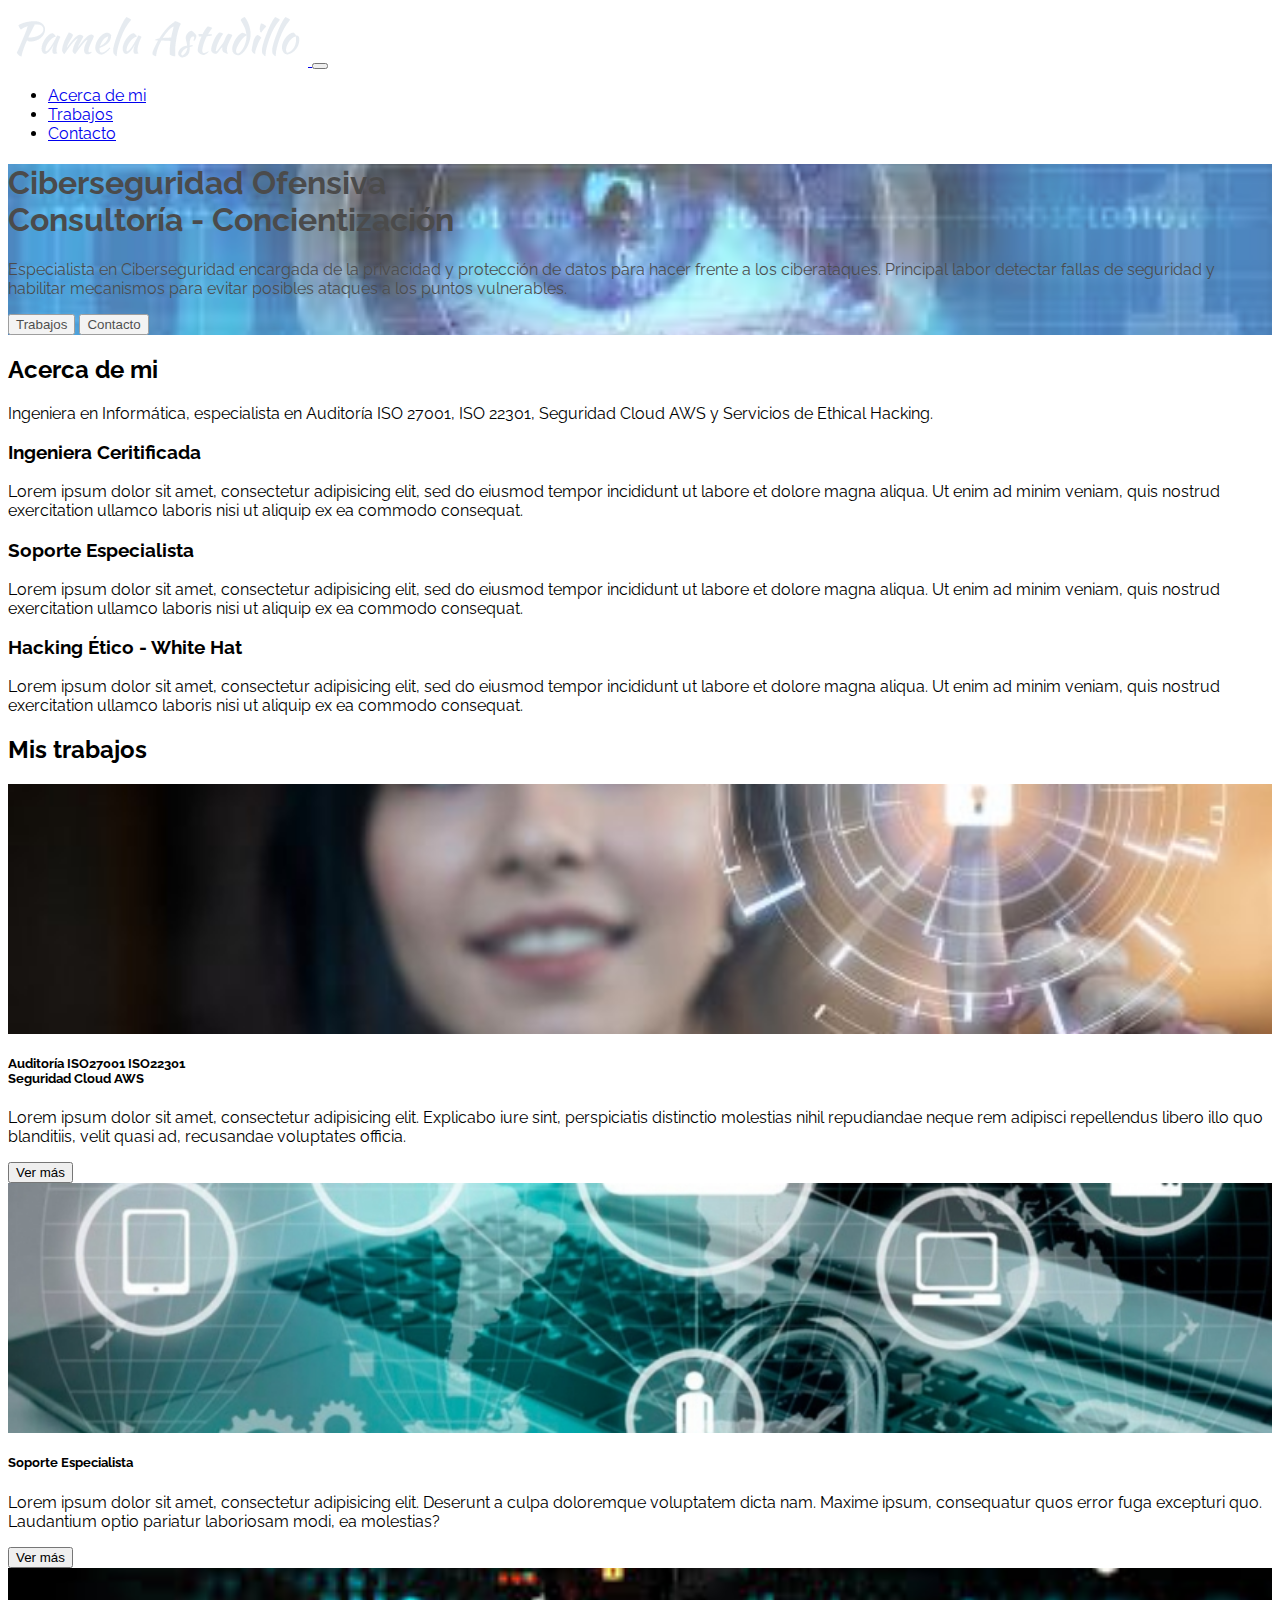
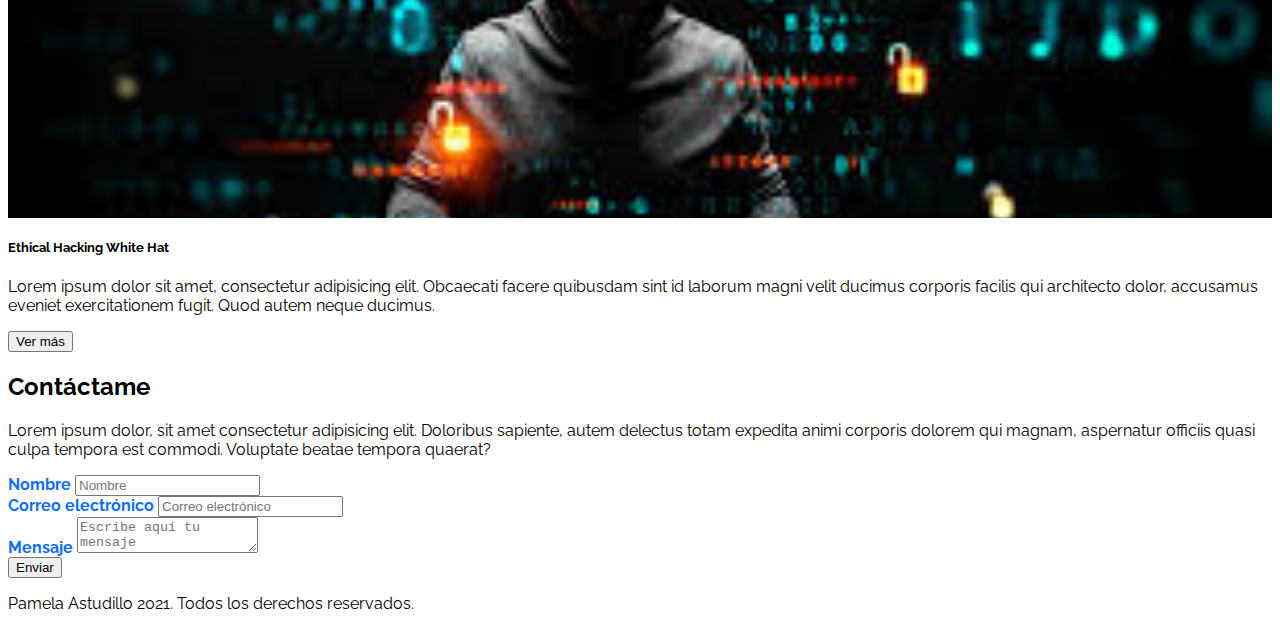
==== index.html @ 732e8cd0 "first commit" ====
<!DOCTYPE html>
<html lang="en">

<head>
    <meta charset="UTF-8">
    <meta http-equiv="X-UA-Compatible" content="IE=edge">
    <meta name="viewport" content="width=device-width, initial-scale=1.0">
    <link rel="preconnect" href="https://fonts.googleapis.com">
    <link rel="preconnect" href="https://fonts.gstatic.com" crossorigin>
    <link href="https://fonts.googleapis.com/css2?family=Raleway:wght@400;700&display=swap" rel="stylesheet">
    <link href="https://cdn.jsdelivr.net/npm/bootstrap@5.1.3/dist/css/bootstrap.min.css" rel="stylesheet"
        integrity="sha384-1BmE4kWBq78iYhFldvKuhfTAU6auU8tT94WrHftjDbrCEXSU1oBoqyl2QvZ6jIW3" crossorigin="anonymous">
    <title>Pamela Atudillo</title>
    <link rel="stylesheet" href="https://cdnjs.cloudflare.com/ajax/libs/font-awesome/5.9.0/css/all.min.css"
        integrity="sha512-q3eWabyZPc1XTCmF+8/LuE1ozpg5xxn7iO89yfSOd5/oKvyqLngoNGsx8jq92Y8eXJ/IRxQbEC+FGSYxtk2oiw=="
        crossorigin="anonymous" referrerpolicy="no-referrer" />
    <link rel="stylesheet" href="assets/css/estilos.css">
</head>

<body>
    <nav class="navbar navbar-expand-lg navbar-dark bg-primary fixed-top">
        <div class="container">
            <a class="navbar-brand" href="#">
                <img src="assets/img/logopame.png" class="img-fluid">
            </a>
            <button class="navbar-toggler" type="button" data-bs-toggle="collapse"
                aria-controls="navbarSupportedContent" aria-expanded="false" aria-label="Toggle navigation">
                <span class="navbar-toggler-icon"></span>
            </button>
            <div class="collapse navbar-collapse" id="navbarSupportedContent">
                <ul class="navbar-nav ms-auto mb-2 mb-lg-0 fs-5">
                    <li class="nav-item">
                        <a class="nav-link" href="#">Acerca de mi</a>
                    </li>
                    <li class="nav-item">
                        <a class="nav-link" href="#Mis-trabajos">Trabajos</a>
                    </li>
                    <li class="nav-item">
                        <a class="nav-link" href="#Contacto">Contacto</a>
                    </li>
                </ul>
            </div>
        </div>
    </nav>

    <header id="Hero-Section" class="text-light text-end py-5 mt-5">
        <div class="container">
            <div class="ms-auto col-12 col-md-7 ">
                <h1 class="display-1 fw-bold my-5">
                    Ciberseguridad Ofensiva <br> Consultoría - Concientización
                </h1>
                <p class="fw-bold text-dark my-5">
                    Especialista en Ciberseguridad encargada de la privacidad y protección de datos para hacer frente a los ciberataques. 
                    Principal labor detectar fallas de seguridad y habilitar mecanismos para evitar posibles ataques a los puntos vulnerables.
                </p>
                <div class="mb-5 pb-5">
                    <button class="btn btn-lg btn-outline-primary text-dark me-4">Trabajos</button>
                    <button class="btn btn-lg btn-primary text-dark">Contacto</button>
                </div>
            </div>
        </div>
    </header>


    <section id="Acerca-de-mi" class="container text-center my-5">


        <h2 class="display-3 fw-bold my-4">Acerca de mi</h2>

        <p class="my-4">
            Ingeniera en Informática, especialista en Auditoría ISO 27001, ISO 22301, Seguridad Cloud AWS y Servicios de Ethical Hacking.         
        </p>

        <div class="row">
            <div class="col-12 col-md-4">
                <i class="fas fa-briefcase fa-3x my-3"></i>
                <h3 class="my-3 fw-bold">Ingeniera Ceritificada</h3>
                <p class="my-3">
                    Lorem ipsum dolor sit amet, consectetur adipisicing elit, sed do
                    eiusmod tempor incididunt ut labore et dolore magna aliqua. Ut enim
                    ad minim veniam, quis nostrud exercitation ullamco laboris nisi ut
                    aliquip ex ea commodo consequat.
                </p>
            </div>
            <div class="col-12 col-md-4">
                <i class="fas fa-tools fa-3x my-3"></i>
                <h3 class="my-3 fw-bold">Soporte Especialista</h3>
                <p class="my-3">
                    Lorem ipsum dolor sit amet, consectetur adipisicing elit, sed do
                    eiusmod tempor incididunt ut labore et dolore magna aliqua. Ut enim
                    ad minim veniam, quis nostrud exercitation ullamco laboris nisi ut
                    aliquip ex ea commodo consequat.
                </p>
            </div>
            <div class="col-12 col-md-4">
                <i class="fab fa-redhat fa-3x my-3"></i>
                <h3 class="my-3 fw-bold">Hacking Ético - White Hat</h3>
                <p class="my-3">
                    Lorem ipsum dolor sit amet, consectetur adipisicing elit, sed do
                    eiusmod tempor incididunt ut labore et dolore magna aliqua. Ut enim
                    ad minim veniam, quis nostrud exercitation ullamco laboris nisi ut
                    aliquip ex ea commodo consequat.
                </p>
            </div>
        </div>
    </section>


    <section id="Mis-trabajos" class="my-5 p-5 bg-primary">

        <h2 class="display-4 fw-bold text-center text-light mb-3">Mis trabajos</h2>

        <div class="row">
            <div class="col-12 col-sm-4 py-2">
                <div class="card">
                    <div class="image-top" style="background-image: url(assets/img/card-1.jpg)"></div>
                    <div class="card-body">
                        <h5 class="card-title text-center fw-bold">Auditoría ISO27001 ISO22301 <br>Seguridad Cloud AWS</h5>
                        <p class="card-text">
                            Lorem ipsum dolor sit amet, consectetur adipisicing elit.
                            Explicabo iure sint, perspiciatis distinctio molestias nihil
                            repudiandae neque rem adipisci repellendus libero illo quo
                            blanditiis, velit quasi ad, recusandae voluptates officia.
                        </p>
                        <button type="button" class="btn btn-outline-primary">
                            Ver más
                        </button>
                    </div>
                </div>
            </div>
            <div class="col-12 col-sm-4 py-2">
                <div class="card">
                    <div class="image-top" style="background-image: url(assets/img/card-2.jpg)"></div>
                    <div class="card-body">
                        <h5 class="card-title text-center fw-bold">Soporte Especialista</h5>
                        <p class="card-text">
                            Lorem ipsum dolor sit amet, consectetur adipisicing elit.
                            Deserunt a culpa doloremque voluptatem dicta nam. Maxime ipsum,
                            consequatur quos error fuga excepturi quo. Laudantium optio
                            pariatur laboriosam modi, ea molestias?
                        </p>
                        <button type="button" class="btn btn-outline-primary">
                            Ver más
                        </button>
                    </div>
                </div>
            </div>
            <div class="col-12 col-sm-4 py-2">
                <div class="card">
                    <div class="image-top" style="background-image: url(assets/img/card-3.jpg)"></div>
                    <div class="card-body">
                        <h5 class="card-title text-center fw-bold">Ethical Hacking White Hat</h5>
                        <p class="card-text">
                            Lorem ipsum dolor sit amet, consectetur adipisicing elit.
                            Obcaecati facere quibusdam sint id laborum magni velit ducimus
                            corporis facilis qui architecto dolor, accusamus eveniet
                            exercitationem fugit. Quod autem neque ducimus.
                        </p>
                        <button type="button" class="btn btn-outline-primary">
                            Ver más
                        </button>
                    </div>
                </div>
            </div>
        </div>
    </section>
    <section id="Contacto" class="container my-5">

        <h2 class="display-4 fw-bold text-primary text-center my-4">Contáctame</h2>

        <p class="text-center my-4 d-none d-md-block">Lorem ipsum dolor, sit amet consectetur adipisicing elit.
            Doloribus
            sapiente, autem delectus totam expedita
            animi corporis dolorem qui magnam, aspernatur officiis quasi culpa tempora est commodi. Voluptate beatae
            tempora quaerat?</p>

        <form>

            <div class="form-group mb-4">
                <label class="mb-2">Nombre</label>
                <input class="form-control" placeholder="Nombre">
            </div>

            <div class="form-group mb-4">
                <label class="mb-2">Correo electrónico</label>
                <input class="form-control" placeholder="Correo electrónico" />
            </div>

            <div class="form-group">
                <label class="mb-2">Mensaje</label>
                <textarea class="form-control" placeholder="Escribe aquí tu mensaje"></textarea>
            </div>

            <div class="my-3 text-end">
                <button class="btn btn-primary text-light">Enviar</button>
            </div>
        </form>
    </section>
    <footer class="bg-primary text-center text-light p-4">
        <p class="mb-0">Pamela Astudillo 2021. Todos los derechos reservados.</p>
    </footer>

    <script src="https://cdn.jsdelivr.net/npm/bootstrap@5.1.3/dist/js/bootstrap.bundle.min.js"
        integrity="sha384-ka7Sk0Gln4gmtz2MlQnikT1wXgYsOg+OMhuP+IlRH9sENBO0LRn5q+8nbTov4+1p"
        crossorigin="anonymous"></script>
</body>

</html>
---- assets/css/estilos.css ----
body {
  font-family: "Raleway", sans-serif;
}

/* Hero Section */

#Hero-Section {
  background-image: url("../img/images.jpg");
  opacity: 0.7;
  background-repeat: no-repeat;
  background-size: cover;
  background-position: left;
}

/* Mis trabajos */

#Mis-trabajos .image-top {
  height: 250px;
  background-repeat: no-repeat;
  background-size: cover;
  background-position: center;
}

/* Contacto */

#Contacto form label {
  font-weight: 700;
  color:#0d6efd;
}

@media (max-width: 768px) {
  #Contacto form label {
    font-weight: 400;
  }

  .navbar-brand{
    width: 100px;
  }

}
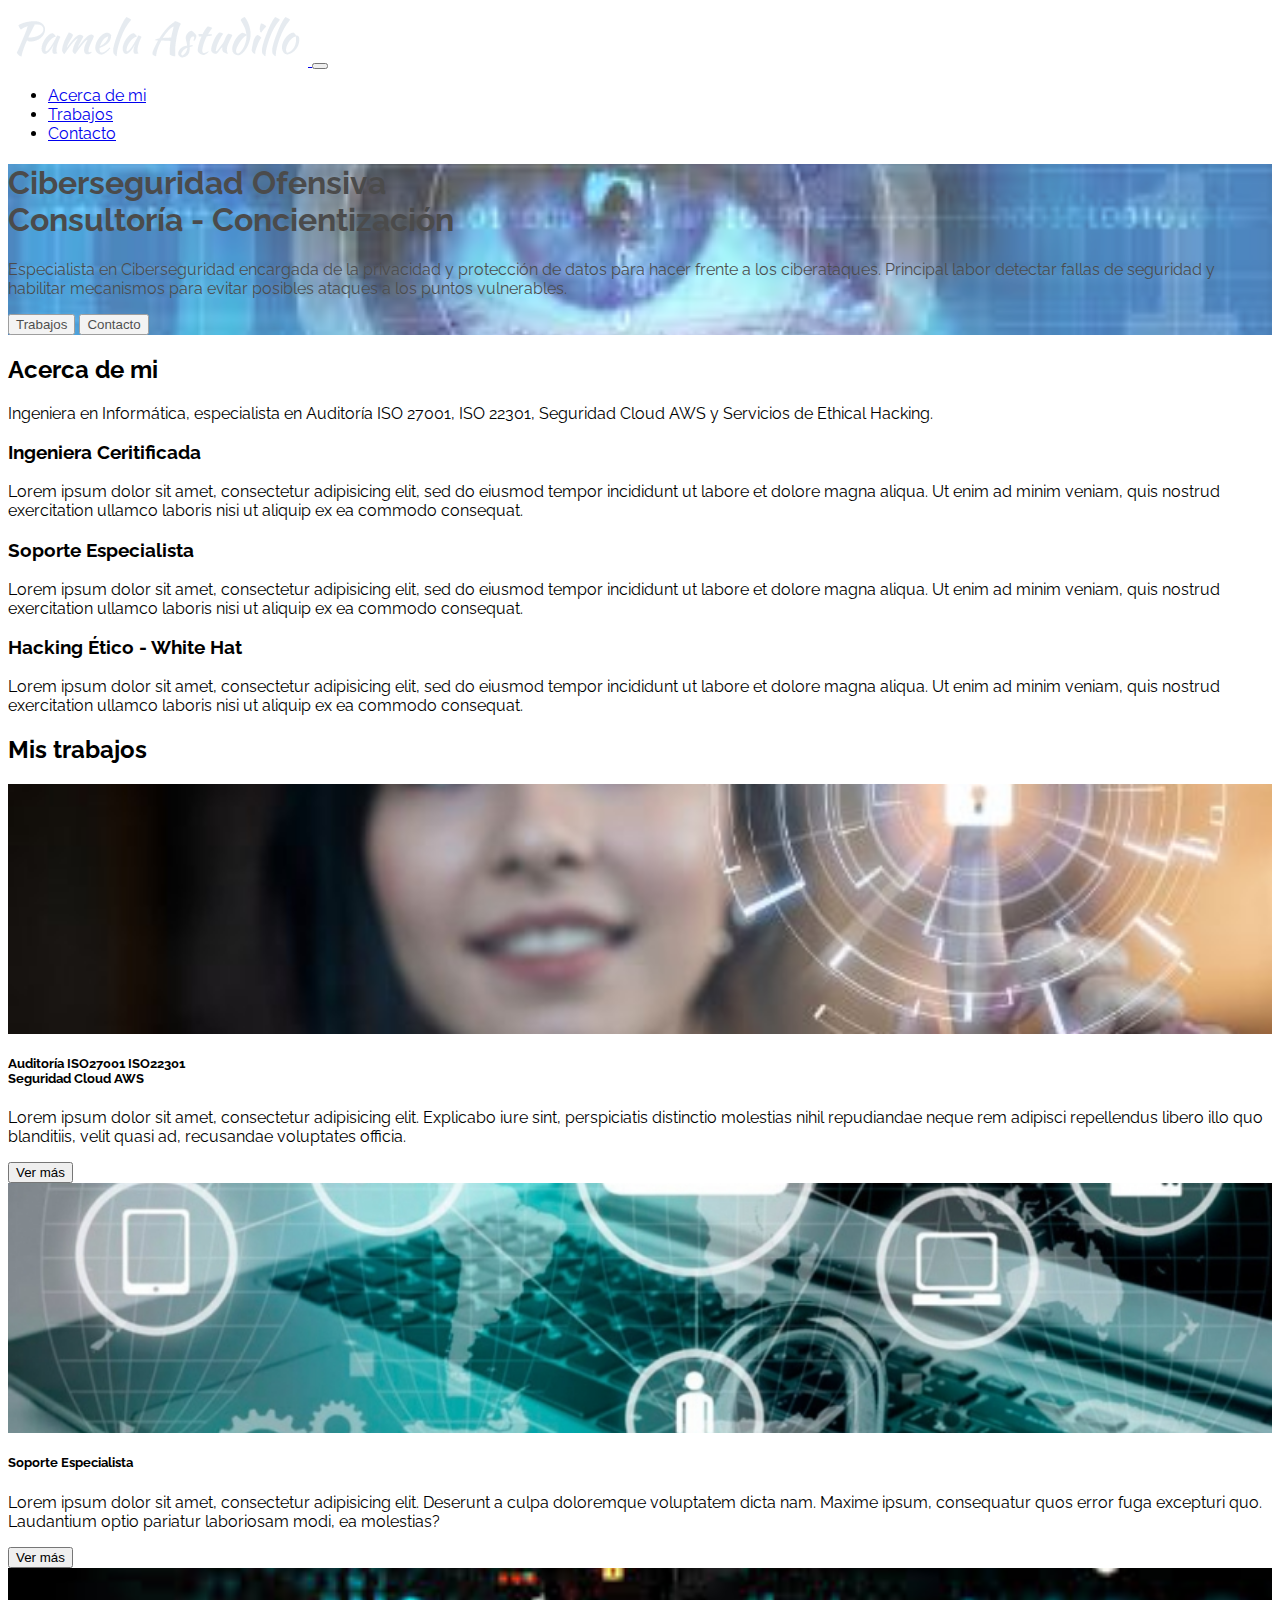
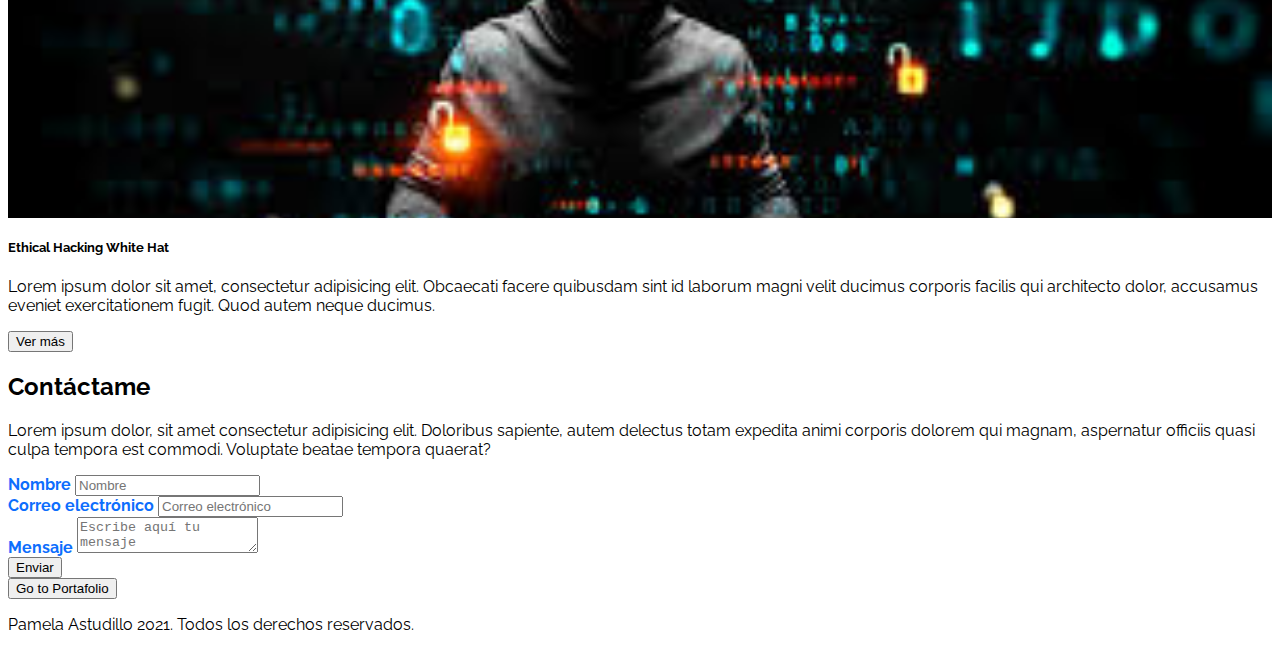
==== commit 0282f675: "agregue footerlinks" ====
--- a/index.html
+++ b/index.html
@@ -197,9 +197,11 @@
         </form>
     </section>
     <footer class="bg-primary text-center text-light p-4">
+        <a href="portafolio.html"> <button class="btn btn-outline-light primary text-light"> Go to Portafolio</button></a>
+        
         <p class="mb-0">Pamela Astudillo 2021. Todos los derechos reservados.</p>
     </footer>
-
+    
     <script src="https://cdn.jsdelivr.net/npm/bootstrap@5.1.3/dist/js/bootstrap.bundle.min.js"
         integrity="sha384-ka7Sk0Gln4gmtz2MlQnikT1wXgYsOg+OMhuP+IlRH9sENBO0LRn5q+8nbTov4+1p"
         crossorigin="anonymous"></script>
